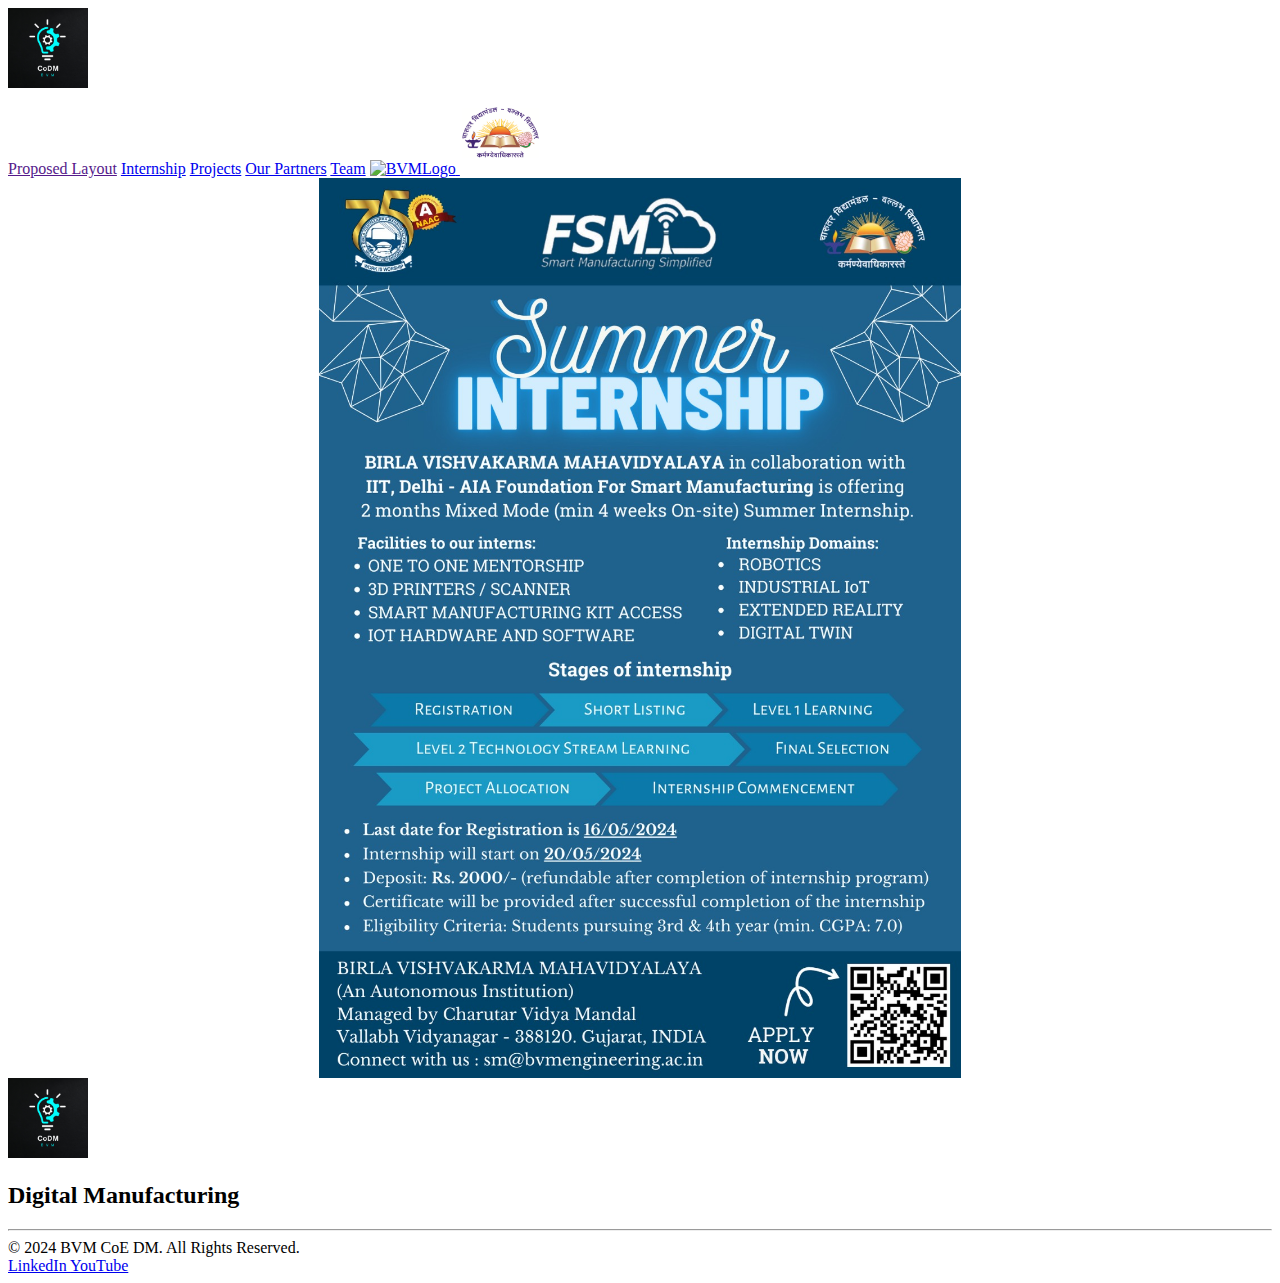
==== pages/internship.html @ bef66ab1 "added pages and assets" ====
<!doctype html>
<html lang="en">

<head>
    <meta charset="UTF-8">
    <meta name="viewport" content="width=device-width, initial-scale=1.0">
    <title>Internship</title>
    <script src="https://cdn.tailwindcss.com"></script>
    <link href="https://fonts.googleapis.com/css2?family=Open+Sans:wght@400;600;700&display=swap" rel="stylesheet">
    <link href="style/styles.css" rel="stylesheet">
</head>

<body class="bg-gray-100">
    <!-- Navigation Bar -->
    <nav class="bg-white border-b">
        <div class="max-w-6xl mx-auto px-4">
            <div class="flex justify-between">
                <div class="flex space-x-4">
                    <!-- Logo -->
                    <div>
                        <a href="../index.html" class="flex items-center py-5 px-2">
                            <img src="../CoDM.png" alt="Company Logo" class="logo" width="80px">
                        </a>
                    </div>
                    <!-- Primary Nav -->
                    <div class="hidden md:flex items-center space-x-1">
                        <a href="" class="py-5 px-3 text-gray-700 hover:text-gray-900">Proposed Layout</a>
                        <a href="internship.html" class="py-5 px-3 text-gray-700 hover:text-gray-900">Internship</a>
                        <a href="projects.html" class="py-5 px-3 text-gray-700 hover:text-gray-900">Projects</a>
                        <a href="partners.html" class="py-5 px-3 text-gray-700 hover:text-gray-900">Our Partners</a>
                        <a href="team.html" class="py-5 px-3 text-gray-700 hover:text-gray-900">Team</a>
                        <a href="https://bvmengineering.ac.in" class="flex items-center py-5 px-2">
                            <img src="https://bvmengineering.ac.in/images/BVM%20Logo-1.png" alt="BVMLogo" class="logo"
                                width="80px">
                        </a>
                        <a href="https://www.cvmu.edu.in/" class="flex items-center py-5 px-2">
                            <img src="../assets/cvm_logo.png" alt="CVMLogo" class="logo" width="80px">
                        </a>
                    </div>
                </div>
            </div>
        </div>
    </nav>

    <img src="../assets/../assets/Summer Internship 2024 at BVM - Flyer.jpeg" alt="Internship Flyer" style="height: 100vh; display: block; margin-left: auto; margin-right: auto;">
    
    <footer class="bg-gray-800 text-white">
        <div class="max-w-6xl mx-auto px-4 py-8">
            <div class="md:flex md:justify-between">
                <div class="mb-6 md:mb-0">
                    <a href="#" class="flex items-center">
                        <img src="../CoDM.png" alt="Company Logo" class="logo" width="80px">
                    </a>
                </div>
                <div class="grid grid-cols-2 gap-8 sm:grid-cols-4">
                    <div>
                        <h2 class="mb-6 text-sm font-semibold uppercase">Digital Manufacturing</h2>
                    </div>
                </div>
            </div>
            <hr class="my-6 border-gray-600">
            <div class="sm:flex sm:justify-between sm:items-center">
                <span class="text-sm text-gray-400 sm:text-center">© 2024 BVM CoE DM. All Rights Reserved.</span>
                <div class="flex mt-4 space-x-6 sm:justify-center sm:mt-0">
                    <a href="#" class="text-gray-400 hover:text-gray-300">
                        LinkedIn
                    </a>
                    <a href="#" class="text-gray-400 hover:text-gray-300">
                        YouTube
                    </a>
                </div>
            </div>
        </div>
    </footer>
</body>

</html>
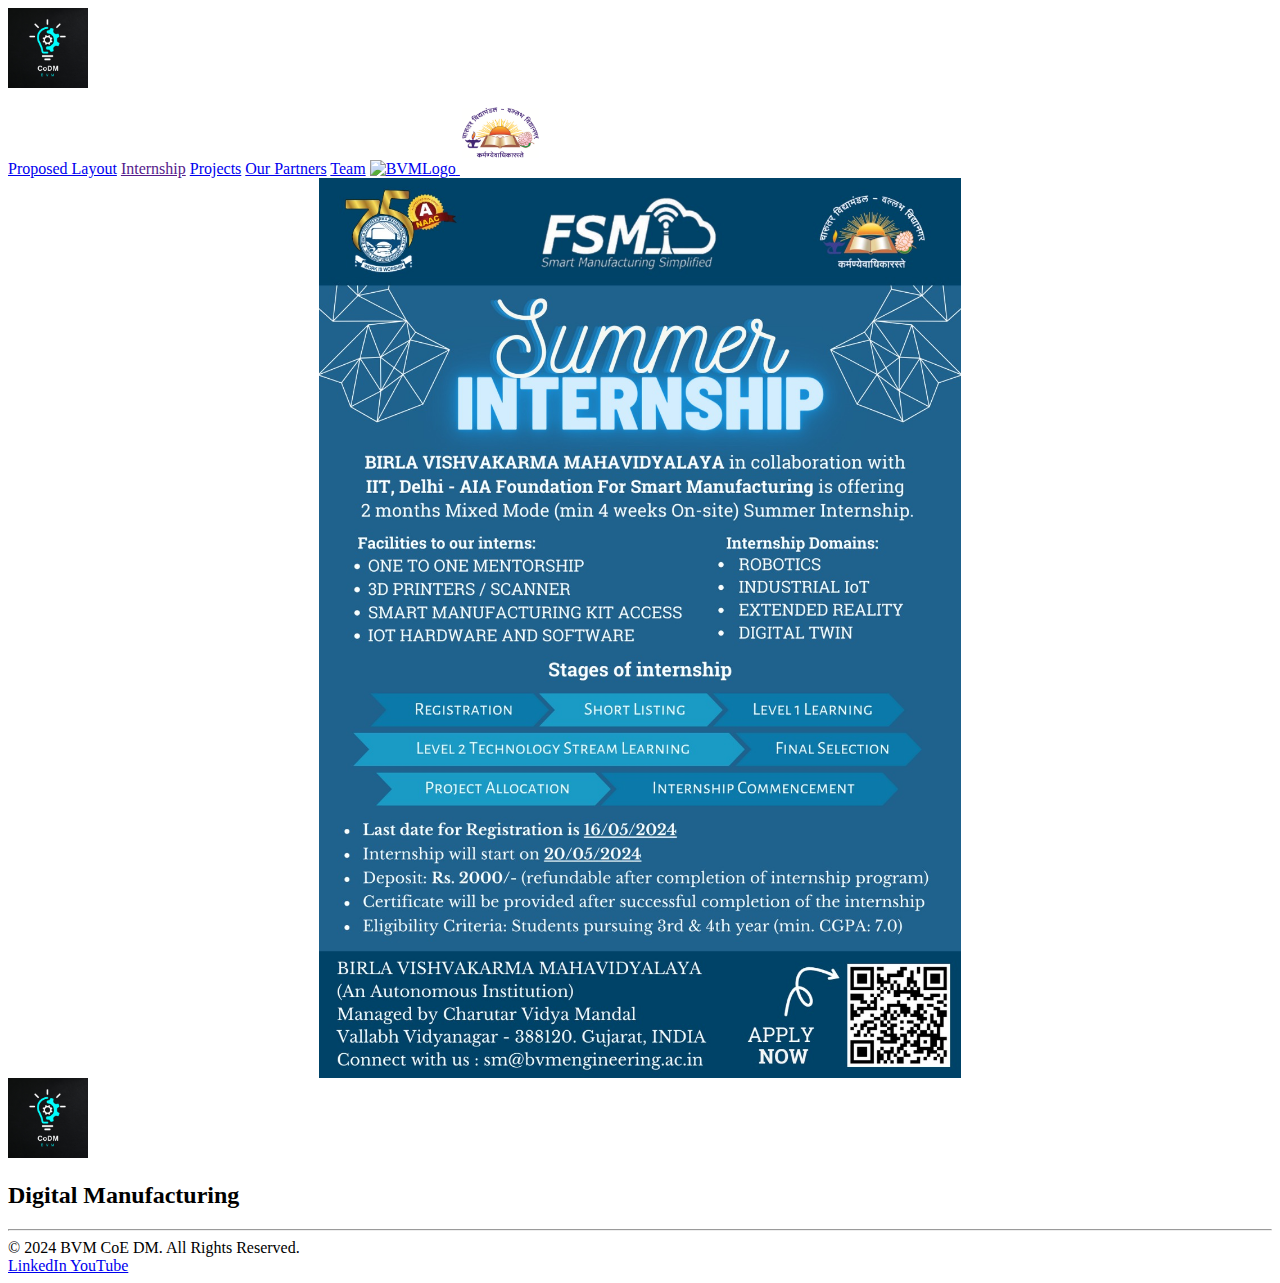
==== commit cf7af902: "added daksh jpg" ====
--- a/pages/internship.html
+++ b/pages/internship.html
@@ -24,8 +24,8 @@
                     </div>
                     <!-- Primary Nav -->
                     <div class="hidden md:flex items-center space-x-1">
-                        <a href="" class="py-5 px-3 text-gray-700 hover:text-gray-900">Proposed Layout</a>
-                        <a href="internship.html" class="py-5 px-3 text-gray-700 hover:text-gray-900">Internship</a>
+                        <a href="layout.html" class="py-5 px-3 text-gray-700 hover:text-gray-900">Proposed Layout</a>
+                        <a href="" class="py-5 px-3 text-gray-700 hover:text-gray-900">Internship</a>
                         <a href="projects.html" class="py-5 px-3 text-gray-700 hover:text-gray-900">Projects</a>
                         <a href="partners.html" class="py-5 px-3 text-gray-700 hover:text-gray-900">Our Partners</a>
                         <a href="team.html" class="py-5 px-3 text-gray-700 hover:text-gray-900">Team</a>
@@ -33,7 +33,7 @@
                             <img src="https://bvmengineering.ac.in/images/BVM%20Logo-1.png" alt="BVMLogo" class="logo"
                                 width="80px">
                         </a>
-                        <a href="https://www.cvmu.edu.in/" class="flex items-center py-5 px-2">
+                        <a href="https://www.ecvm.net/" class="flex items-center py-5 px-2">
                             <img src="../assets/cvm_logo.png" alt="CVMLogo" class="logo" width="80px">
                         </a>
                     </div>
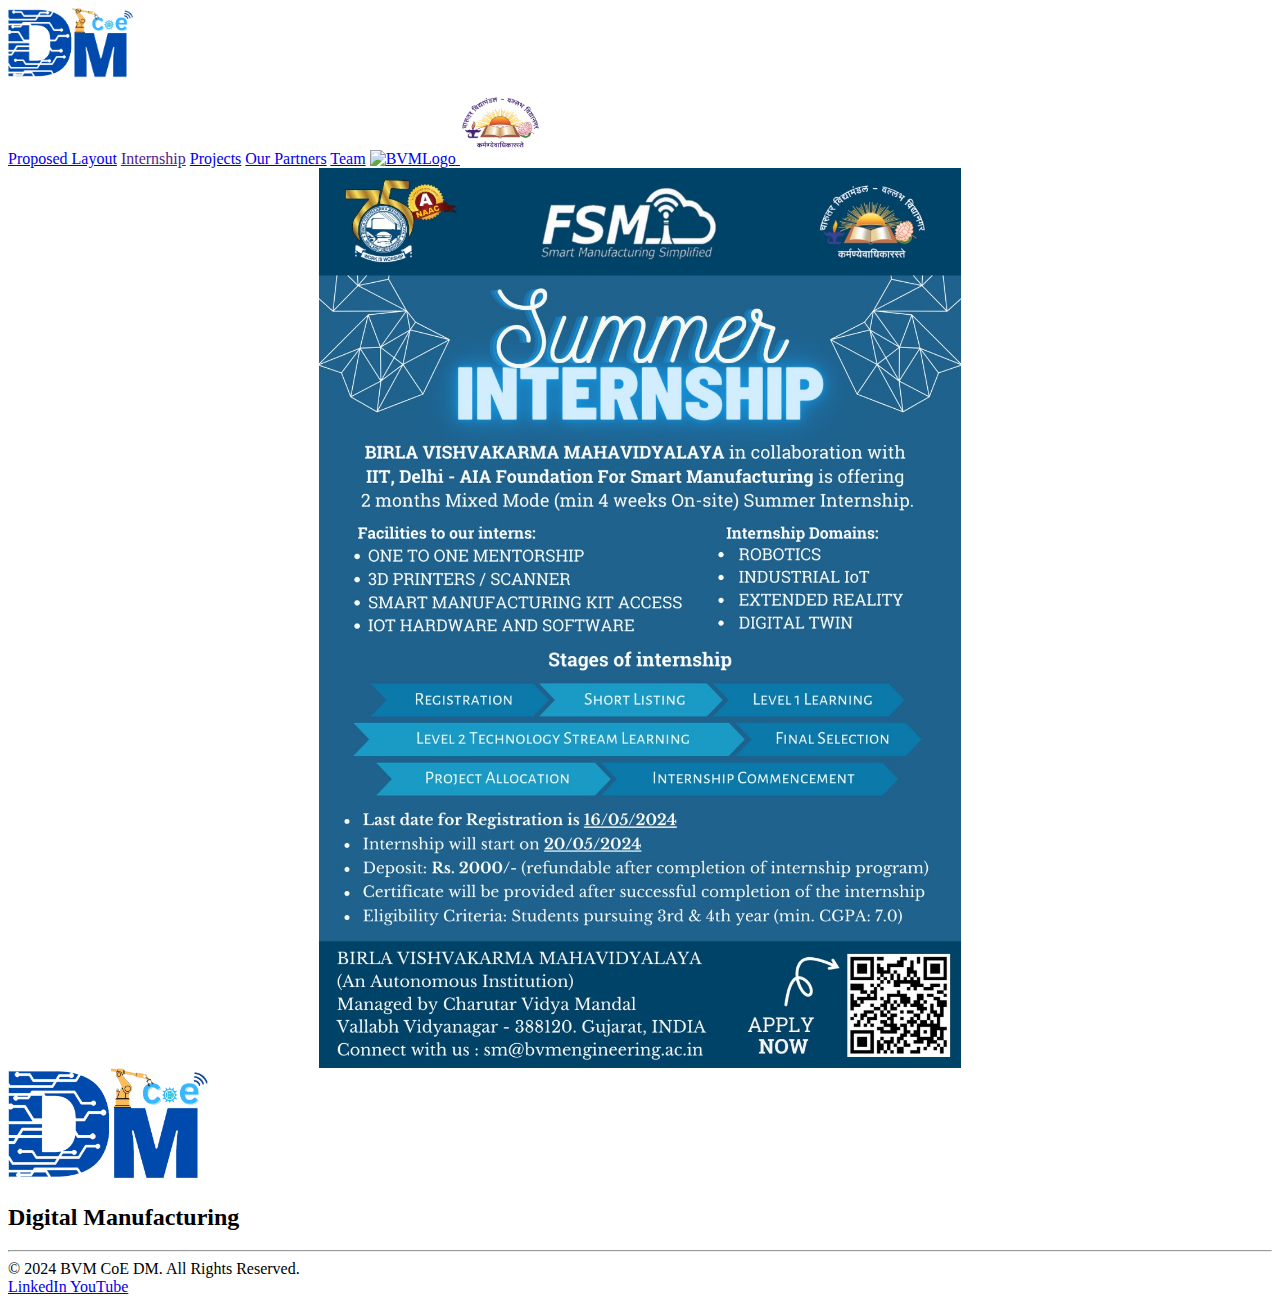
==== commit 59a33096: "updated website" ====
--- a/pages/internship.html
+++ b/pages/internship.html
@@ -3,7 +3,7 @@
 
 <head>
     <meta charset="UTF-8">
-    <meta name="viewport" content="width=device-width, initial-scale=1.0">
+    <meta name="viewport" content="width=1024">
     <title>Internship</title>
     <script src="https://cdn.tailwindcss.com"></script>
     <link href="https://fonts.googleapis.com/css2?family=Open+Sans:wght@400;600;700&display=swap" rel="stylesheet">
@@ -19,7 +19,7 @@
                     <!-- Logo -->
                     <div>
                         <a href="../index.html" class="flex items-center py-5 px-2">
-                            <img src="../CoDM.png" alt="Company Logo" class="logo" width="80px">
+                            <img src="../CoDM.png" alt="Company Logo" class="logo" width="125px">
                         </a>
                     </div>
                     <!-- Primary Nav -->
@@ -49,7 +49,7 @@
             <div class="md:flex md:justify-between">
                 <div class="mb-6 md:mb-0">
                     <a href="#" class="flex items-center">
-                        <img src="../CoDM.png" alt="Company Logo" class="logo" width="80px">
+                        <img src="../CoDM.png" alt="Company Logo" class="logo" width="200px">
                     </a>
                 </div>
                 <div class="grid grid-cols-2 gap-8 sm:grid-cols-4">
@@ -74,4 +74,4 @@
     </footer>
 </body>
 
-</html>+</html>
